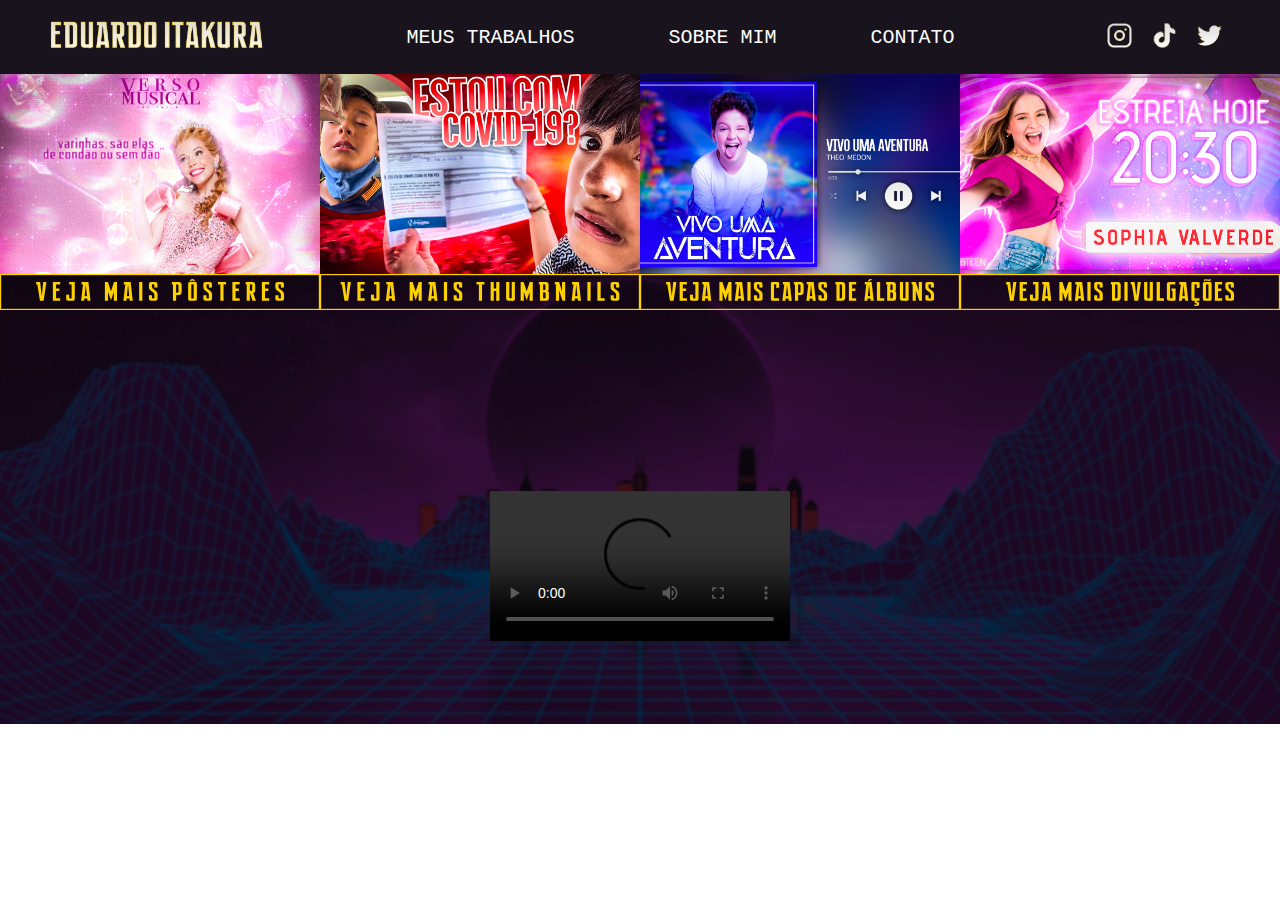
==== docs/index.html @ f64ecc0b "Add files via upload" ====
<!DOCTYPE html>
<html lang="en">
<head>
    <meta charset="UTF-8">
    <meta http-equiv="X-UA-Compatible" content="IE=edge">
    <meta name="viewport" content="width=device-width, initial-scale=1.0">
    <link rel="stylesheet" href="estiloindex.css">
    <title>EDUARDO ITAKURA - PORTIFÓLIO</title>
    <script src="script.js"></script>
</head>
<body>
    <header>
        <div class="container">
            <a href="index.html"><img class="logo-imagem" src="IMAGENS/logoedu.png" alt="Logo"></a>
        </div>
        <div class="menu">
            <ul>
                <li><a href="index.html">MEUS TRABALHOS</a></li>
                <li><a href="sobremim.html">SOBRE MIM</a></li>
                <li><a href="contato.html">CONTATO</a></li>
            </ul>
        </div>
        <div class="sociais">
            <a href="https://www.instagram.com/meninoeduu/" target="_blank"><img class="insta" src="IMAGENS/instagramlogo.png" alt="Logo Instagram"></a>
            <a href="https://www.tiktok.com/@gajosbr" target="_blank"><img class="tiktok" src="IMAGENS/tiktoklogo.png" alt="Logo TikTok"></a>
            <a href="https://twitter.com/meninoeduu" target="_blank"><img class="twitter" src="IMAGENS/twitterlogo.png" alt="Logo Twitter"></a>
        </div>
    </header>
    <main>
        <div class="imagem1">
            <a href="poster.html"><img src="IMAGENS/imagem1.jpg" alt="Imagem 1"></a>
        </div>
        <div class="imagem2">
            <a href="thumb.html"><img src="IMAGENS/imagem2.jpg" alt="Imagem 2"></a>
        </div>
        <div class="imagem3">
            <a href="album.html"><img src="IMAGENS/imagem3.jpg" alt="Imagem 3"></a>
        </div>
        <div class="imagem4">
            <a href="divulgas.html"><img src="IMAGENS/imagem4.jpg" alt="Imagem 4"></a>
        </div>
    </main>
    <div class="body" id="fundo">
        <div class="botoes">
            <div class="botao">
                <a href="poster.html"><img src="IMAGENS/botaoposter.png" alt="veja mais poster"></a>
            </div>
            <div class="botao">
                <a href="thumb.html"><img src="IMAGENS/botaothumb.png" alt="veja mais thumbnails"></a>
            </div>
            <div class="botao">
                <a href="album.html"><img src="IMAGENS/botaocapa.png" alt="veja mais capas de música"></a>
            </div>
            <div class="botao">
                <a href="divulgas.html"><img src="IMAGENS/botaodivulga.png" alt="veja mais divulgações"></a>
            </div>
        </div>
        <div class="video-container">
            <video src="IMAGENS/vídeo1.mp4" controls></video>
        </div>
    </div>
</body>
</html>
---- docs/estiloindex.css ----
* {
    padding: 0;
    margin: 0;
    box-sizing: border-box;
}
header {
    width: 100%;
    background-color:#18131c;
    display: flex;
    justify-content: space-around;
    align-items: center;
    padding: 20px 0;
}
.logo-imagem {
    width: auto;
    max-height: 30px;
}
.container{
    display: flex;
    align-items: center;
    justify-content: flex-start;
}
.menu li {
    display: inline-block;
    margin: 0 30px;
}
.menu li a {
    font-size: 20px;
    text-decoration: none;
    color: white;
    padding: 10px 15px;
    position: relative;
    font-family: 'Courier New', Courier, monospace;
}
.menu li a:hover{
    color: #f7d128;
}
.menu li a::after {
    content: " ";
    width: 0%;
    height: 2px;
    background-color: #f7d128;
    position: absolute;
    bottom: 0;
    left: 0;
    transition: width 0.3s ease-in-out;
}
.menu li a:hover::after {
    color: #f7d128;
    width: 100%;
}
.sociais {
    display: flex;
    align-items: center;
    justify-content: flex-start;
}
.insta {
    width: auto;
    max-height: 25px;
    margin: 0 10px;
}
.tiktok {
    width: auto;
    max-height: 25px;
    margin: 0 10px;
}
.twitter {
    width: auto;
    max-height: 25px;
    margin: 0 10px;
}
main {
    display: flex;
    justify-content: center;
}
main div {
    height: 200px;
    width: 25%;
    box-sizing: border-box;
    overflow: hidden;
}
main img {
    height: 100%;
    width: 100%;
    object-fit: cover;
    transition: filter 0.3s, transform 0.3s;
}
.imagem1:hover img {
    filter: blur(1px) brightness(0.7);
    transform: scale(1.1);
}
.imagem2:hover img {
    filter: blur(1px) brightness(0.7);
    transform: scale(1.1);
}
.imagem3:hover img {
    filter: blur(1px) brightness(0.7);
    transform: scale(1.1);
}
.imagem4:hover img {
    filter: blur(1px) brightness(0.7);
    transform: scale(1.1);
}
.body {
    height: 450px;
    width: 100%;
    background-color: #18131c;
    background-image: url(IMAGENS/fundosynthwave.jpg);
    background-size: cover;
    background-position: center;
}
h1 {
    color: #f7d128;
    text-align: center;
    font-family: 'Times New Roman', Times, serif;
    padding-top: 50px;
    font-style: italic;
}
h3 {
    color: #f7d128;
    text-align: center;
    font-family: Cambria, Cochin, Georgia, Times, 'Times New Roman', serif;
}
.botoes {
    display: flex;
}
.botao {
    flex: 1;
    height: auto;
    display: flex;
    align-items: center;
    justify-content: center;
}
.botao img {
    max-width: 100%;
    max-height: 100%;
    object-fit: contain;
}
.video-container {
    display: flex;
    justify-content: center;
    align-items: center;
    height: 56vh;
}
.video-container video {
    max-width: 100%;
    max-height: 100%;
}
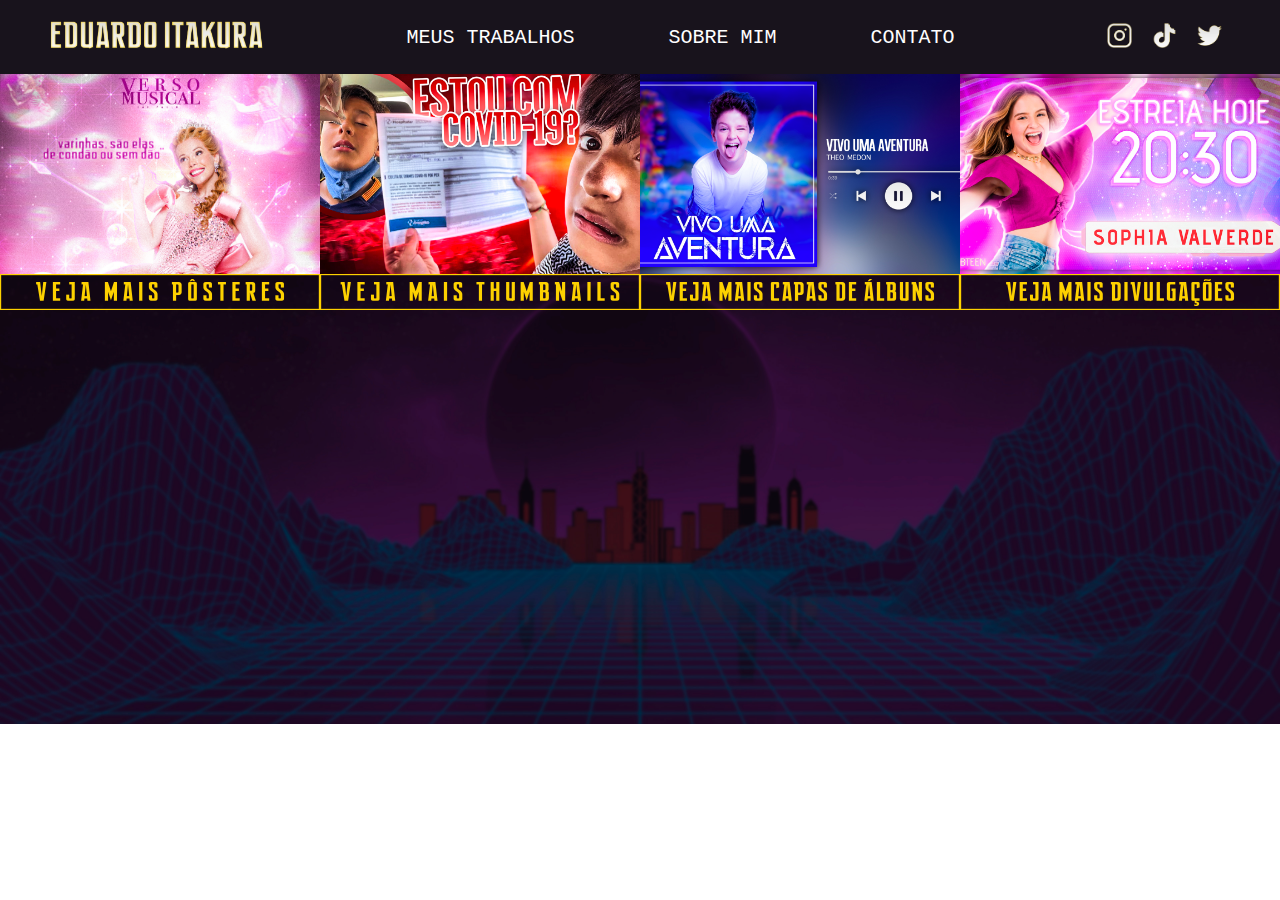
==== commit ac26e33c: "index.html" ====
--- a/docs/index.html
+++ b/docs/index.html
@@ -56,8 +56,8 @@
             </div>
         </div>
         <div class="video-container">
-            <video src="IMAGENS/vídeo1.mp4" controls></video>
+            <iframe width="560" height="315" src="https://www.youtube.com/embed/eR-s5gW-9Oo?controls=0" title="YouTube video player" frameborder="0" allow="accelerometer; autoplay; clipboard-write; encrypted-media; gyroscope; picture-in-picture; web-share" allowfullscreen></iframe>
         </div>
     </div>
 </body>
-</html>+</html>
